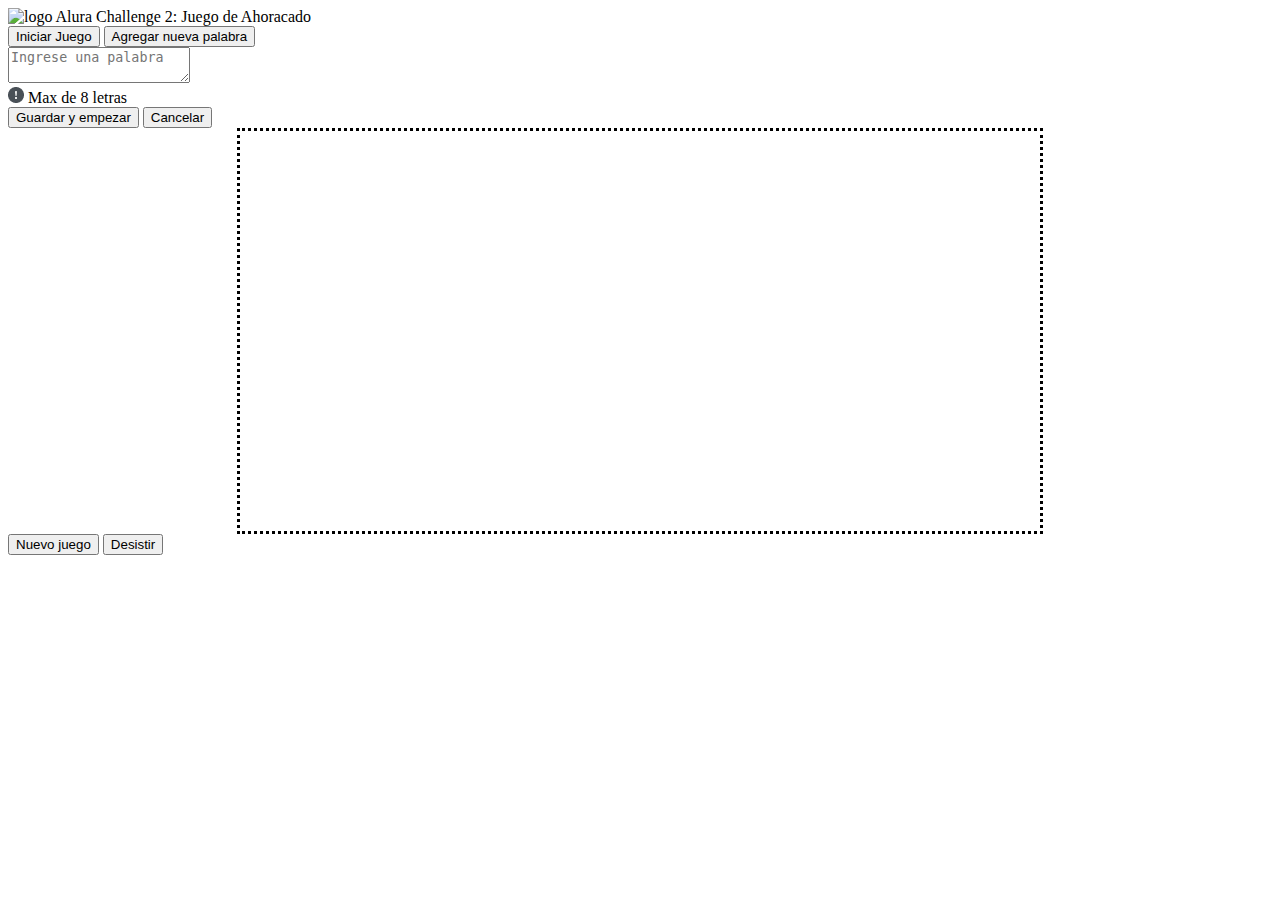
==== Challenge-Ahorcado/ahorcadio.html @ 345bcf22 "Inicio" ====
<!DOCTYPE html>
<html lang="en">
<head>
    <meta charset="UTF-8">
    <meta http-equiv="X-UA-Compatible" content="IE=edge">
    <meta name="viewport" content="width=device-width, initial-scale=1.0">
    <link rel="stylesheet" href="css/estilo.css">
    <title>Juego de Ahorcado</title>
    
</head>
<body>
    <nav>
        <div class="logo">
            <img src="logoAlura.png" alt="logo Alura">
            <span id="appTitle">Challenge 2: Juego de Ahoracado</span>
        </div>
    </nav>
    <div id="principal">
        <button id="btnIniciar">Iniciar Juego</button>
        <button id="btnAgregarPalabra">Agregar nueva palabra</button>
    </div>
    <div id="nuevaPalabra">
        <textarea name="nuevaPalabra" id="nuevaPalabra" placeholder="Ingrese una palabra"></textarea>
        <div id="instrucciones">
            <img src="img/atencionLogo.png" alt="logo de atencion">
            <span id="instruccionesPalabra">Max de 8 letras</span>
        </div>
        <button id="btnGuardar">Guardar y empezar</button>
        <button id="btnCancelar">Cancelar</button>
    </div>
    <div id="juego">
        <canvas id="graficoAhorcado" width="800px" height="400px"> </canvas>
        <button id="btnNuevoJuego">Nuevo juego</button>
        <button id="btnRendirse">Desistir</button>
    </div>
    <script>
        var pantalla = document.getElementById("graficoAhorcado");
        var pincel = pantalla.getContext("2d");
       
        pincel.stroke();
        

    </script>
    
    
</body>
</html>
---- Challenge-Ahorcado/css/estilo.css ----
canvas{
    border-style: dotted;
    display: block;
    margin-left: auto;
    margin-right: auto;
}
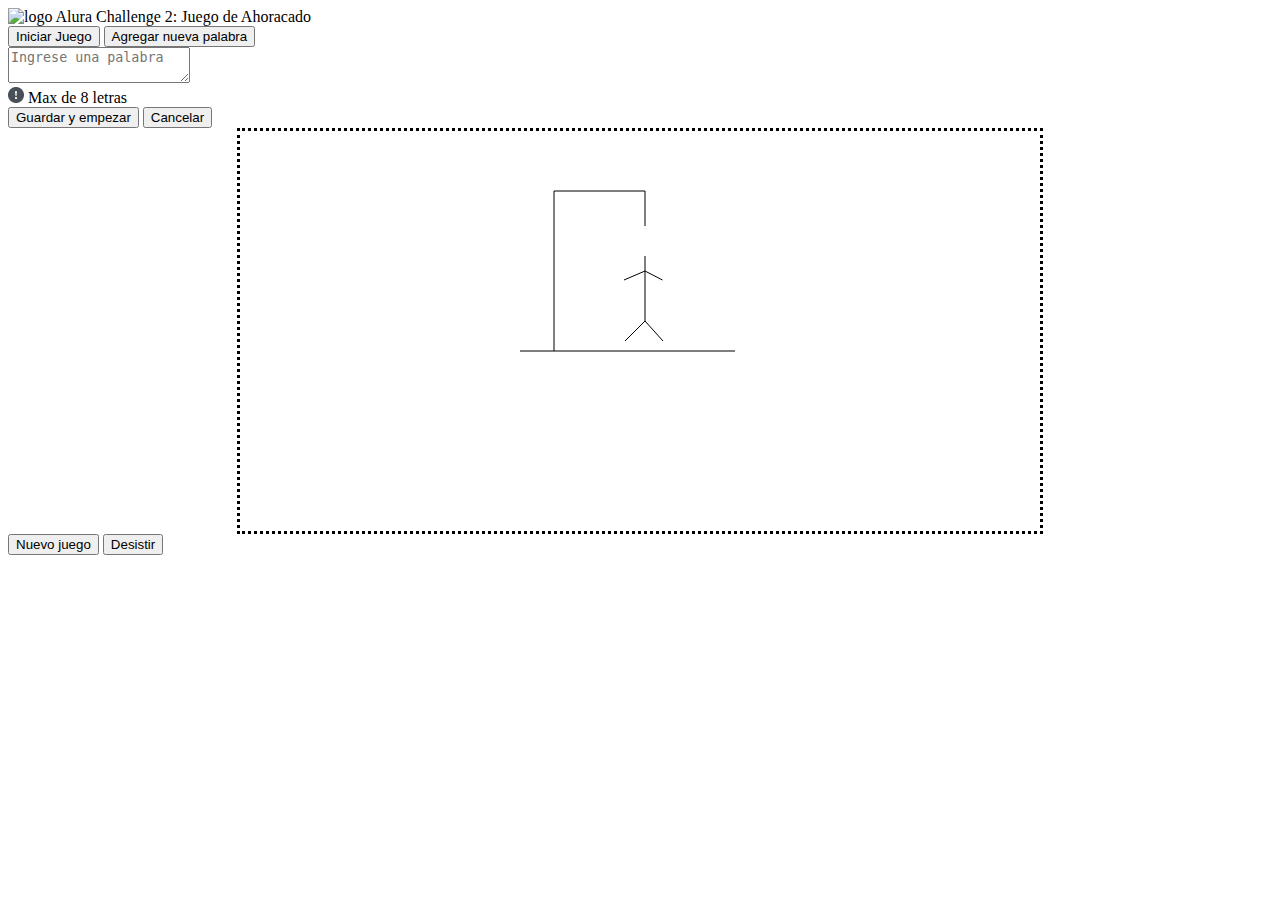
==== commit 1ab01a40: "monito sin cabeza" ====
--- a/Challenge-Ahorcado/ahorcadio.html
+++ b/Challenge-Ahorcado/ahorcadio.html
@@ -36,7 +36,21 @@
     <script>
         var pantalla = document.getElementById("graficoAhorcado");
         var pincel = pantalla.getContext("2d");
-       
+        pincel.moveTo(280,220);
+        pincel.lineTo(495,220);
+        pincel.moveTo(314,220);
+        pincel.lineTo(314,60);
+        pincel.lineTo(405,60);
+        pincel.lineTo(405,95);
+        pincel.moveTo(405,125);
+        pincel.lineTo(405,190);
+        pincel.lineTo(423,210);
+        pincel.moveTo(405,190);
+        pincel.lineTo(385,210);
+        pincel.moveTo(405,140);
+        pincel.lineTo(422.5,149);
+        pincel.moveTo(405,140);
+        pincel.lineTo(384,149);
         pincel.stroke();
         
 
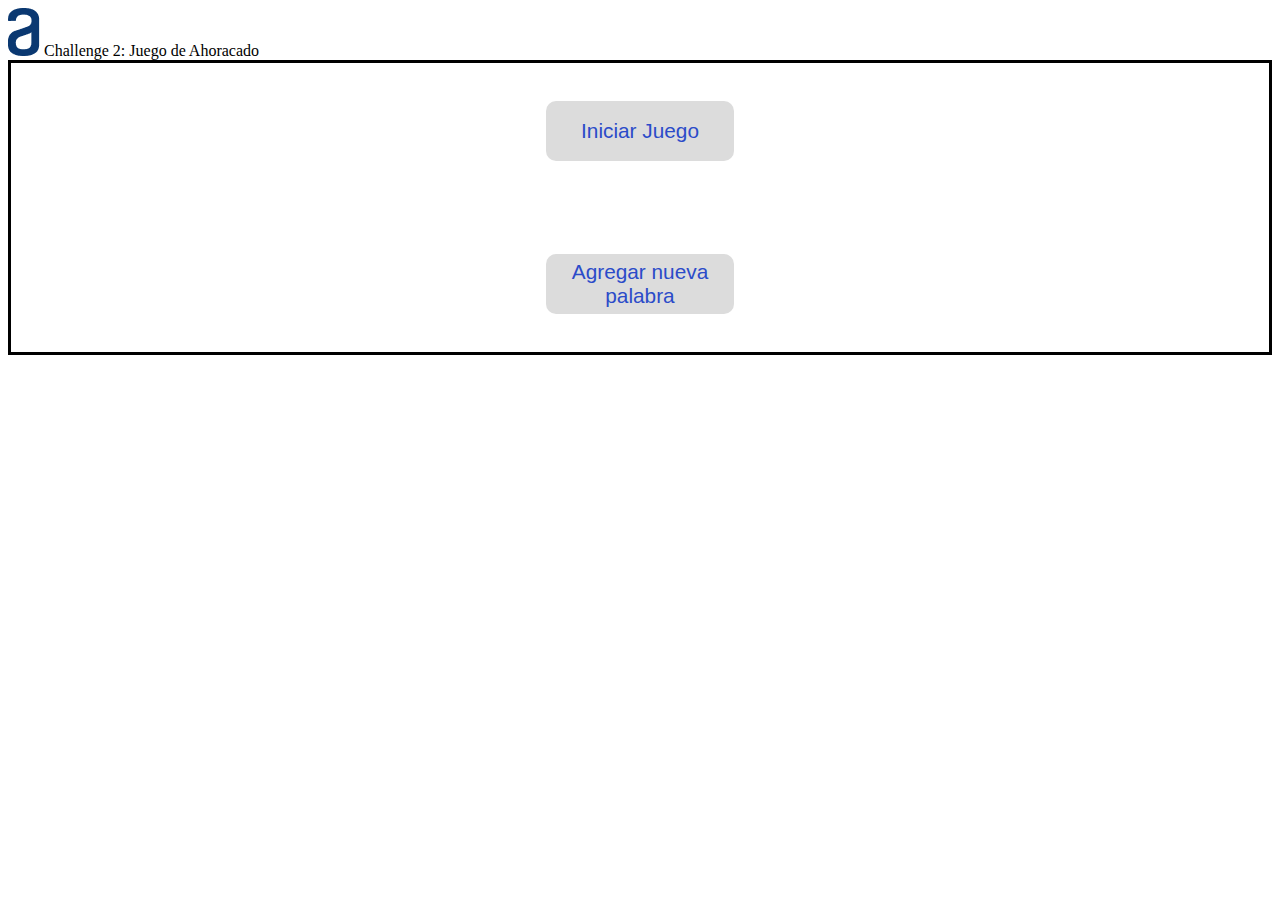
==== commit 98694919: "Avance" ====
--- a/Challenge-Ahorcado/ahorcadio.html
+++ b/Challenge-Ahorcado/ahorcadio.html
@@ -11,50 +11,79 @@
 <body>
     <nav>
         <div class="logo">
-            <img src="logoAlura.png" alt="logo Alura">
+            <img src="img/logoAlura.png" alt="logo Alura">
             <span id="appTitle">Challenge 2: Juego de Ahoracado</span>
         </div>
     </nav>
     <div id="principal">
-        <button id="btnIniciar">Iniciar Juego</button>
-        <button id="btnAgregarPalabra">Agregar nueva palabra</button>
+        <button id="btnIniciar" onclick="juego();">Iniciar Juego</button><br>
+        <button id="btnAgregarPalabra" onclick="agregarPalabra();">Agregar nueva palabra</button>
     </div>
-    <div id="nuevaPalabra">
-        <textarea name="nuevaPalabra" id="nuevaPalabra" placeholder="Ingrese una palabra"></textarea>
-        <div id="instrucciones">
-            <img src="img/atencionLogo.png" alt="logo de atencion">
-            <span id="instruccionesPalabra">Max de 8 letras</span>
-        </div>
-        <button id="btnGuardar">Guardar y empezar</button>
-        <button id="btnCancelar">Cancelar</button>
-    </div>
-    <div id="juego">
-        <canvas id="graficoAhorcado" width="800px" height="400px"> </canvas>
-        <button id="btnNuevoJuego">Nuevo juego</button>
-        <button id="btnRendirse">Desistir</button>
-    </div>
+    
     <script>
-        var pantalla = document.getElementById("graficoAhorcado");
-        var pincel = pantalla.getContext("2d");
-        pincel.moveTo(280,220);
-        pincel.lineTo(495,220);
-        pincel.moveTo(314,220);
-        pincel.lineTo(314,60);
-        pincel.lineTo(405,60);
-        pincel.lineTo(405,95);
-        pincel.moveTo(405,125);
-        pincel.lineTo(405,190);
-        pincel.lineTo(423,210);
-        pincel.moveTo(405,190);
-        pincel.lineTo(385,210);
-        pincel.moveTo(405,140);
-        pincel.lineTo(422.5,149);
-        pincel.moveTo(405,140);
-        pincel.lineTo(384,149);
-        pincel.stroke();
+        var principal = document.getElementById("principal");
+        var palabras = ["lenguaje", "oracle", "alura", "software", "gato", "pollito"];
         
-
-    </script>
+        function incio(){
+            var botones = `<button id="btnIniciar" onclick="juego();">Iniciar Juego</button>
+                            <button id="btnAgregarPalabra" onclick="agregarPalabra();">Agregar nueva palabra</button>`;
+            principal.innerHTML= botones;
+        }
+        
+        function agregarPalabra(){
+            var pedirPalabra = `
+            <textarea name="nuevaPalabra" id="nuevaPalabra" placeholder="Ingrese una palabra"></textarea>
+            <div id="instrucciones">
+                <img src="img/atencionLogo.png" alt="logo de atencion">
+                <span id="instruccionesPalabra">Max de 8 letras</span>
+            </div>
+            <button id="btnGuardar" onclick="juego();">Guardar y empezar</button>
+            <button id="btnCancelar" onclick="incio();">Cancelar</button>
+            `
+            principal.innerHTML= pedirPalabra;
+        }
+       
+        function juego(){
+            var juego = `
+                <canvas id="graficoAhorcado" width="800px" height="400px"> </canvas>
+                <button id="btnNuevoJuego" onclick="juego();">Nuevo juego</button>
+                <button id="btnRendirse" onclick="incio();">Desistir</button>
+            `
+            principal.innerHTML= juego;
+            var pantalla = document.getElementById("graficoAhorcado");
+            var pincel = pantalla.getContext("2d");
+            pincel.arc(405, 110, 15, 0, 2*Math.PI ); //Cabeza
+            pincel.stroke();
+            pincel.moveTo(280,220);
+            pincel.lineTo(495,220);
+            pincel.moveTo(314,220);
+            pincel.lineTo(314,60);
+            pincel.lineTo(405,60);
+            pincel.lineTo(405,95);
+            pincel.moveTo(405,125); //Cuerpo
+            pincel.lineTo(405,190); //Cuerpo
+            pincel.lineTo(423,210); //PieDerecho
+            pincel.moveTo(405,190); //PieIzquierdo
+            pincel.lineTo(385,210); //PieIzquierdo
+            pincel.moveTo(405,140); //BrazonDerecho
+            pincel.lineTo(422.5,149); //BrazonDerecho
+            pincel.moveTo(405,140); //BrazonIzquierdo
+            pincel.lineTo(384,149); //BrazonIzquierdo
+            pincel.stroke();
+        }
+        
+        
+        
+        
+        /*if (palabra > 8){
+            alert("La palabra no puede superar los 8 caracteres");
+            letrasUsadas
+            numErrores
+            
+        }*/
+        
+        
+        </script>
     
     
 </body>
--- a/Challenge-Ahorcado/css/estilo.css
+++ b/Challenge-Ahorcado/css/estilo.css
@@ -3,4 +3,30 @@
     display: block;
     margin-left: auto;
     margin-right: auto;
+}
+
+button{
+    background-color: gainsboro;
+    color: #2b4bc9;
+    font-size: 1.3em;
+    border-style: none;
+    height: 60px;
+    border-radius: 10px;
+    display: block;
+    width: 15%;
+    margin-left: auto;
+    margin-right: auto;
+    margin-top: 3%;
+    margin-bottom: 3%;
+    
+}
+
+button:hover{
+    background-color: #2848c6;
+    color: #ffffff;
+}
+
+#principal{
+    display: block;
+    border-style: solid;
 }